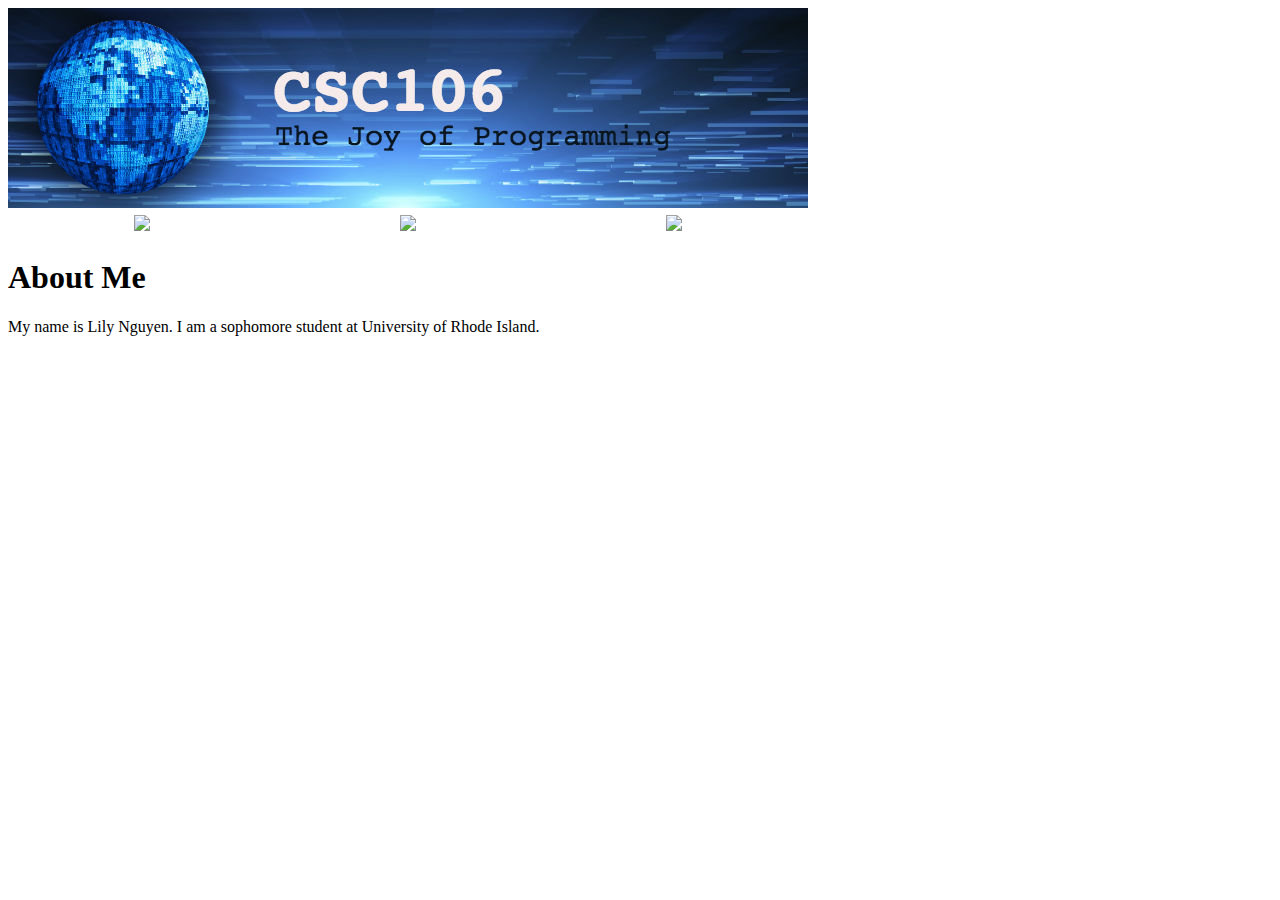
==== about.html @ f806aa8d "Update about.html" ====
<!DOCTYPE html>
<html>
    <head>
        <meta charset="utf-8">
        <title>Lily's Programming Portfolio</title>
    </head>
    <body>
        <img src="csc106banner.jpeg">
<table width="800px">
	<tr>
		<td align="center"><a href=“index.html"><img src="homebutton.png"></td>
		<td align="center"><a href=“js.html”><img src="javascriptbutton.png"></td>
		<td align="center"><a href=“aboutme.html”><img src="aboutmebutton.png"></td>
	</tr>
</table>
	       
        <h1>About Me</h1>
My name is Lily Nguyen. I am a sophomore student at University of Rhode Island.
        
    </body>
</html>
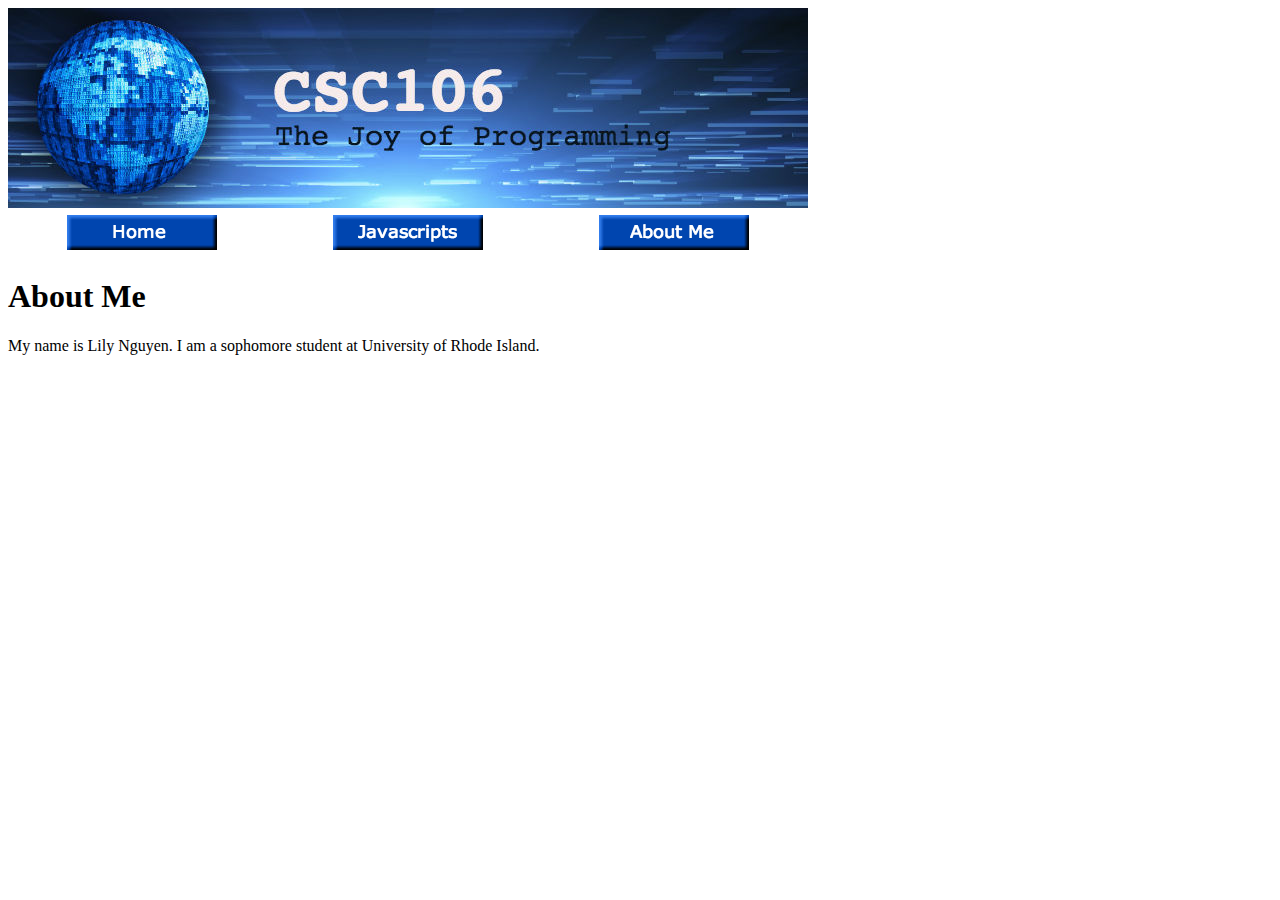
==== commit ffb246a6: "Update about.html" ====
--- a/about.html
+++ b/about.html
@@ -9,8 +9,8 @@
 <table width="800px">
 	<tr>
 		<td align="center"><a href=“index.html"><img src="homebutton.png"></td>
-		<td align="center"><a href=“js.html”><img src="javascriptbutton.png"></td>
-		<td align="center"><a href=“aboutme.html”><img src="aboutmebutton.png"></td>
+		<td align="center"><a href=“javascripts.html”><img src="javascriptbutton.png"></td>
+		<td align="center"><a href=“about.html”><img src="aboutmebutton.png"></td>
 	</tr>
 </table>
 	       
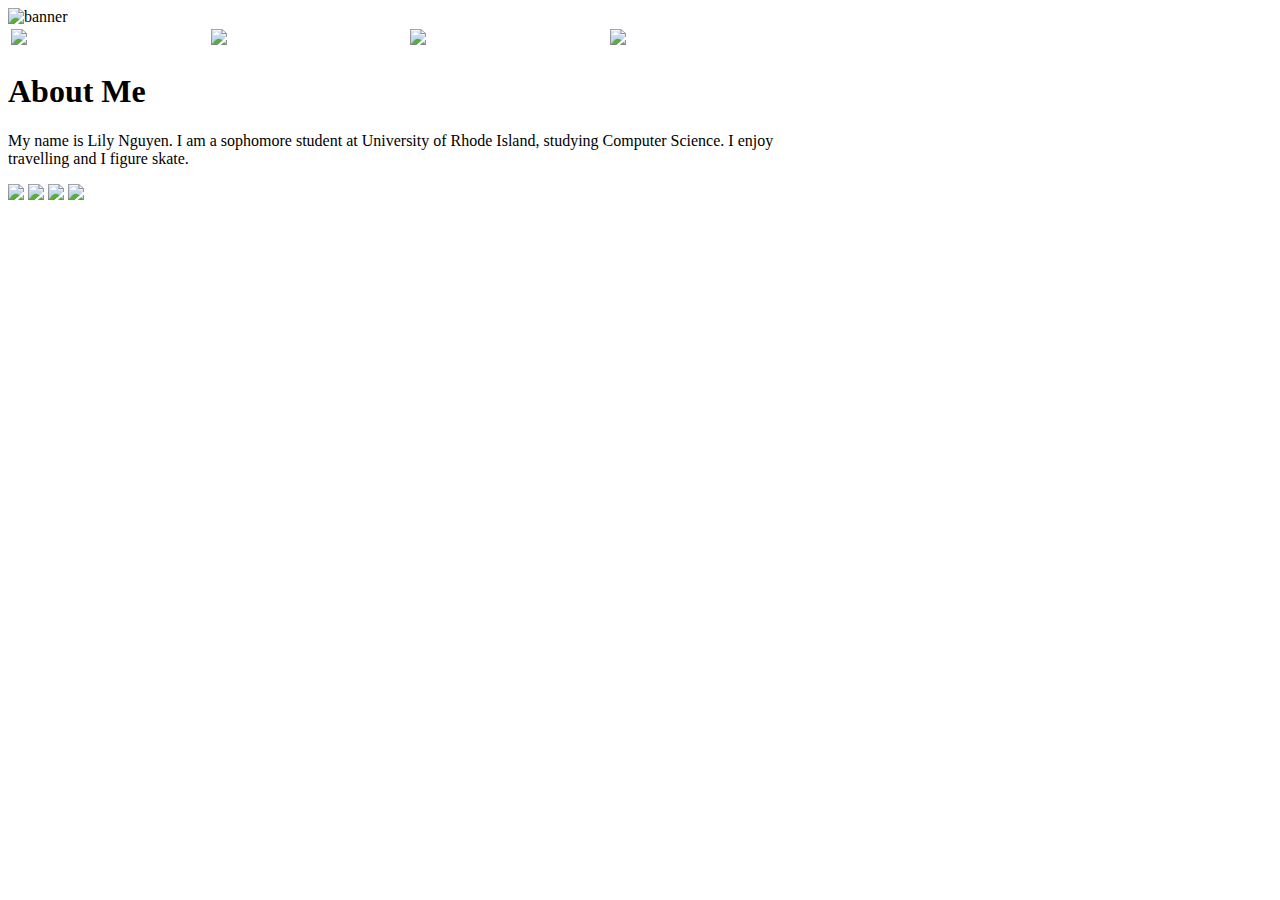
==== commit 774077db: "Update about.html" ====
--- a/about.html
+++ b/about.html
@@ -1,21 +1,79 @@
 <!DOCTYPE html>
+
 <html>
-    <head>
+
+<head>
+<style>
+
+body {
+	background-image: url("background1.png")
+}
+
+#lily-pic {
+	width: 180px;
+
+}
+
+#lily-picture {
+	width: 180px;
+
+}
+
+#lily-hobby {
+	width: 180px;
+}
+
+#lily-hobb {
+	width: 180px
+}
+	
+
+#mydiv {
+	width: 800px;
+	taxt-align: center;
+}
+
+
+</style>
         <meta charset="utf-8">
+	<link rel="stylesheet" href="style.css">
+
         <title>Lily's Programming Portfolio</title>
-    </head>
+
+
+</head>
+
     <body>
-        <img src="csc106banner.jpeg">
+	
+
+<img src="bannerlily.jpg" alt="banner" width="800">
 <table width="800px">
 	<tr>
-		<td align="center"><a href=“index.html"><img src="homebutton.png"></td>
-		<td align="center"><a href=“javascripts.html”><img src="javascriptbutton.png"></td>
-		<td align="center"><a href=“about.html”><img src="aboutmebutton.png"></td>
+		<td id=nav-td><a href=index.html><img src="home.png"></td>
+		<td id=nav-td><a href=js.html><img src="js.png"></td>
+		<td id=nav-td><a href=about.html><img src="aboutme.png"></td>
+		<td id=nav-td><a href=apps.html><img src="apps.png"></td>
 	</tr>
 </table>
-	       
-        <h1>About Me</h1>
-My name is Lily Nguyen. I am a sophomore student at University of Rhode Island.
-        
+		
+<div id="mydiv">
+
+<h1>About Me</h1>
+
+<p>
+
+My name is Lily Nguyen. I am a sophomore student at University of Rhode Island, studying Computer Science. I enjoy travelling and I figure skate.
+
+</p>
+
+<img id="lily-picture" src="lily4.jpg">
+<img id="lily-pic" src="lily3.jpg">
+<img id="lily-hobby" src="lily.jpg">
+<img id="lily-hobb" src="lily2.jpg">
+
+</div>
+
+
     </body>
+
 </html>
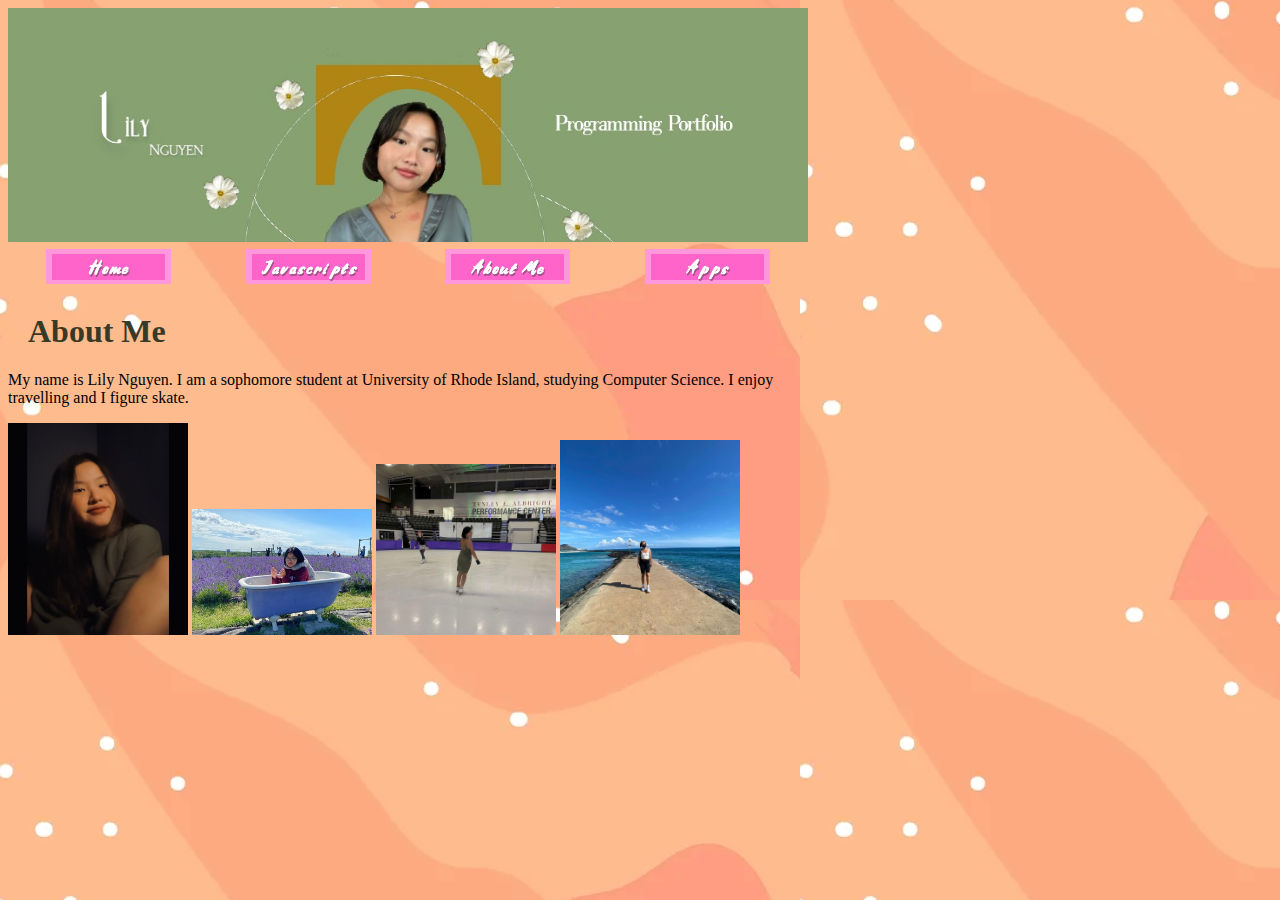
==== commit 6df8e78d: "Update about.html" ====
--- a/about.html
+++ b/about.html
@@ -50,7 +50,7 @@
 <table width="800px">
 	<tr>
 		<td id=nav-td><a href=index.html><img src="home.png"></td>
-		<td id=nav-td><a href=js.html><img src="js.png"></td>
+		<td id=nav-td><a href=javascripts.html><img src="js.png"></td>
 		<td id=nav-td><a href=about.html><img src="aboutme.png"></td>
 		<td id=nav-td><a href=apps.html><img src="apps.png"></td>
 	</tr>
--- a/style.css
+++ b/style.css
@@ -0,0 +1,19 @@
+body {
+  background-color: #E2E7B5;
+}
+
+#nav-table { width: 800px;}
+
+#nav-td {width:200px; text-align:center;}
+
+#mydiv {
+	width: 800px;
+	taxt-align: center;
+}
+
+h1 {
+  color: #383A26;
+  margin-left: 20px;
+}
+
+
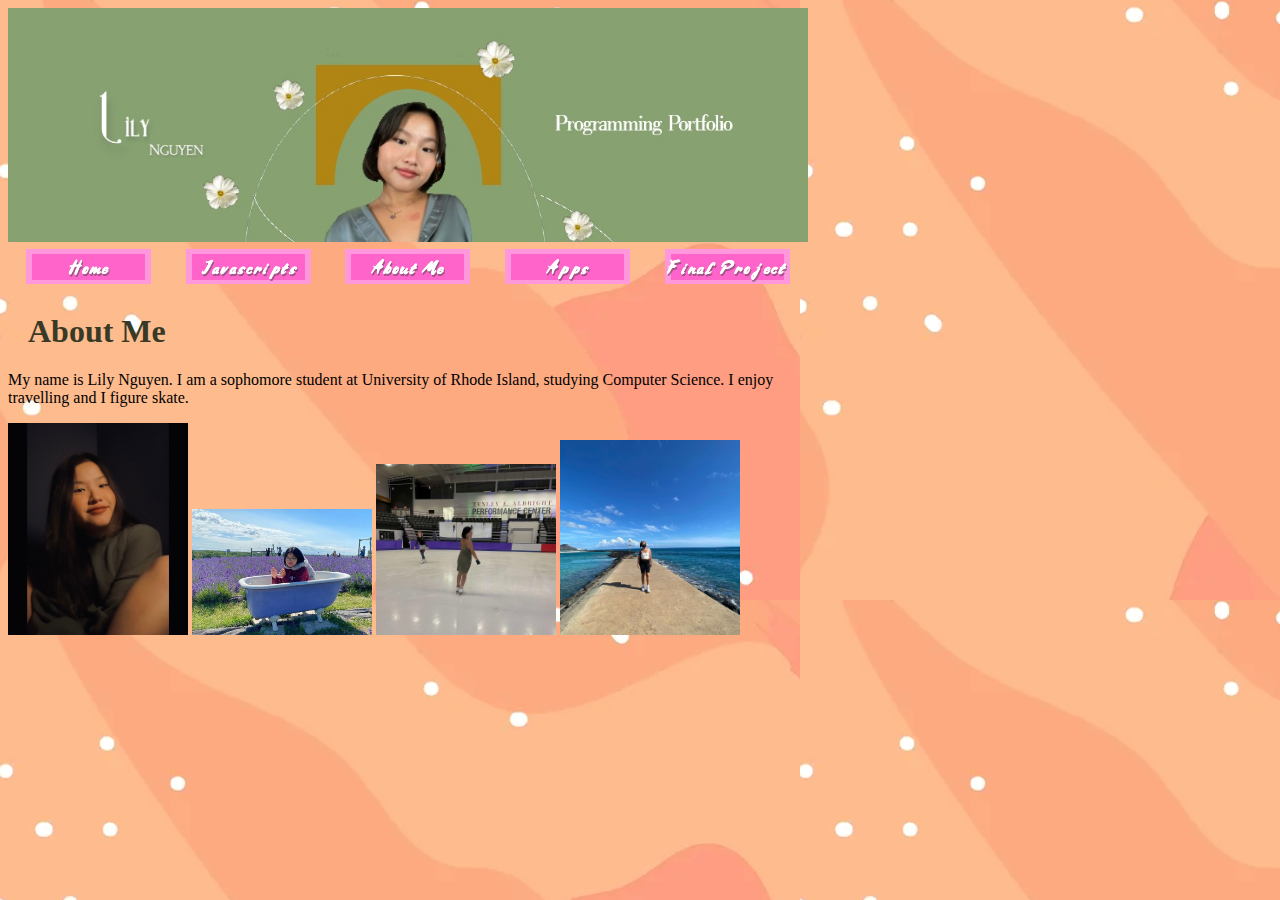
==== commit 5e8eb528: "Update about.html" ====
--- a/about.html
+++ b/about.html
@@ -53,6 +53,7 @@
 		<td id=nav-td><a href=javascripts.html><img src="js.png"></td>
 		<td id=nav-td><a href=about.html><img src="aboutme.png"></td>
 		<td id=nav-td><a href=apps.html><img src="apps.png"></td>
+		<td id=nav-td><a href=finalproject.html><img src="finalproject.png"></td>
 	</tr>
 </table>
 		
